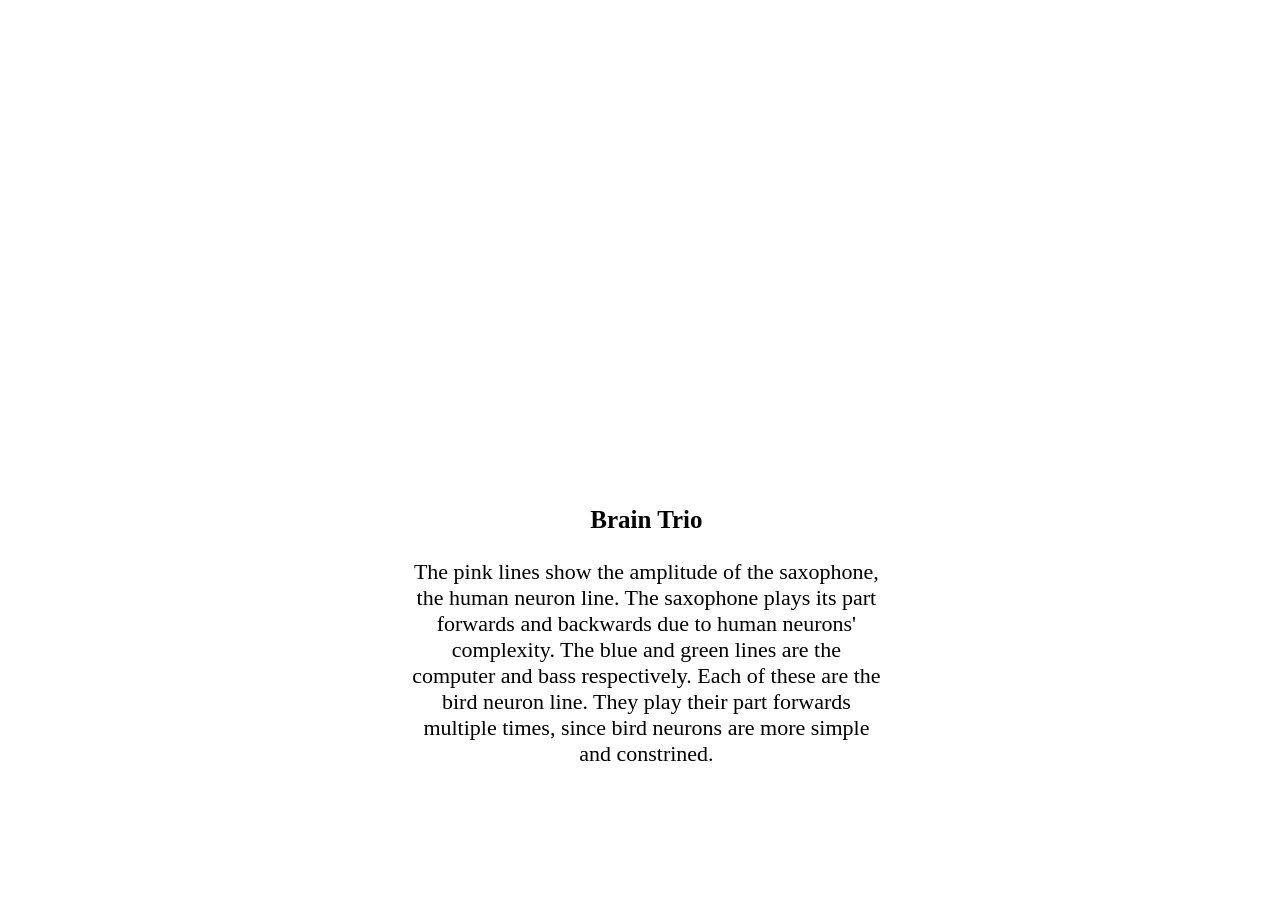
==== neuronvid.html @ 5658f309 "Add files via upload" ====
<!DOCTYPE html>
<html lang="en">
  <head>
    <meta charset="utf-8">
    <meta name="generator" content="CoffeeCup HTML Editor (www.coffeecup.com)">
    <meta name="dcterms.created" content="Sun, 18 Apr 2021 23:30:43 GMT">
    <meta name="description" content="">
    <meta name="keywords" content="">
    <title></title>
	
	<style type="text/css">
	.container{ width:200px; height:200px; background-color:black; color:white; position:fixed !important; }
  	.link-spanner{width:100%; height:100%; top:0; left: 0}
    <!--
    body {
      color:#000000;
      background-color:#FFFFFF;
	  background-image: url('vidback.png');
	  background-size: 100% auto;
	  margin: 0;
    }
	img {
      width: 100%;
      height: auto;
    }
    a  { color:#0000FF; }
    a:visited { color:#800080; }
    a:hover { color:#008000; }
    a:active { color:#FF0000; }
	
    -->
    </style>
    
    <!--[if IE]>
    <script src="http://html5shim.googlecode.com/svn/trunk/html5.js"></script>
    <![endif]-->
  </head>
  <body>
  		<a href="index/index.html" style="width:5.4%; height:90px; background-color:ffffff00; color:white; position:absolute; margin-top:3.1%; left:3.1%; display:inline-block; z-index:5;"></a>
		<a href="neuronpage/neuronpage.html" style="width:5.4%; height:90px; background-color:ffffff00; color:white; position:absolute; margin-top:3.1%; left:91.5%; display:inline-block; z-index:5;"></a>
  		<video width="45%" height="400" style="padding-left:28%; padding-top:6%" autoplay>
		<source src="neuron.mp4" type="video/mp4">
		Your browser does not support the video tag.
		</video>
		<p style="padding-left:32%; padding-right:31%; font-size:25px; font-family:'Georgia'; text-align: center;"><b>Brain Trio</b></p>
		<p style="padding-left:32%; padding-right:31%; font-size:22px; font-family:'Georgia'; text-align: center;">The pink lines show the amplitude of the saxophone, the human neuron line. The saxophone plays its part forwards and backwards due to human neurons' complexity. The blue and green lines are the computer and bass respectively. Each of these are the bird neuron line. They play their part forwards multiple times, since bird neurons are more simple and constrined.<br><br></p>
  </body>
</html>
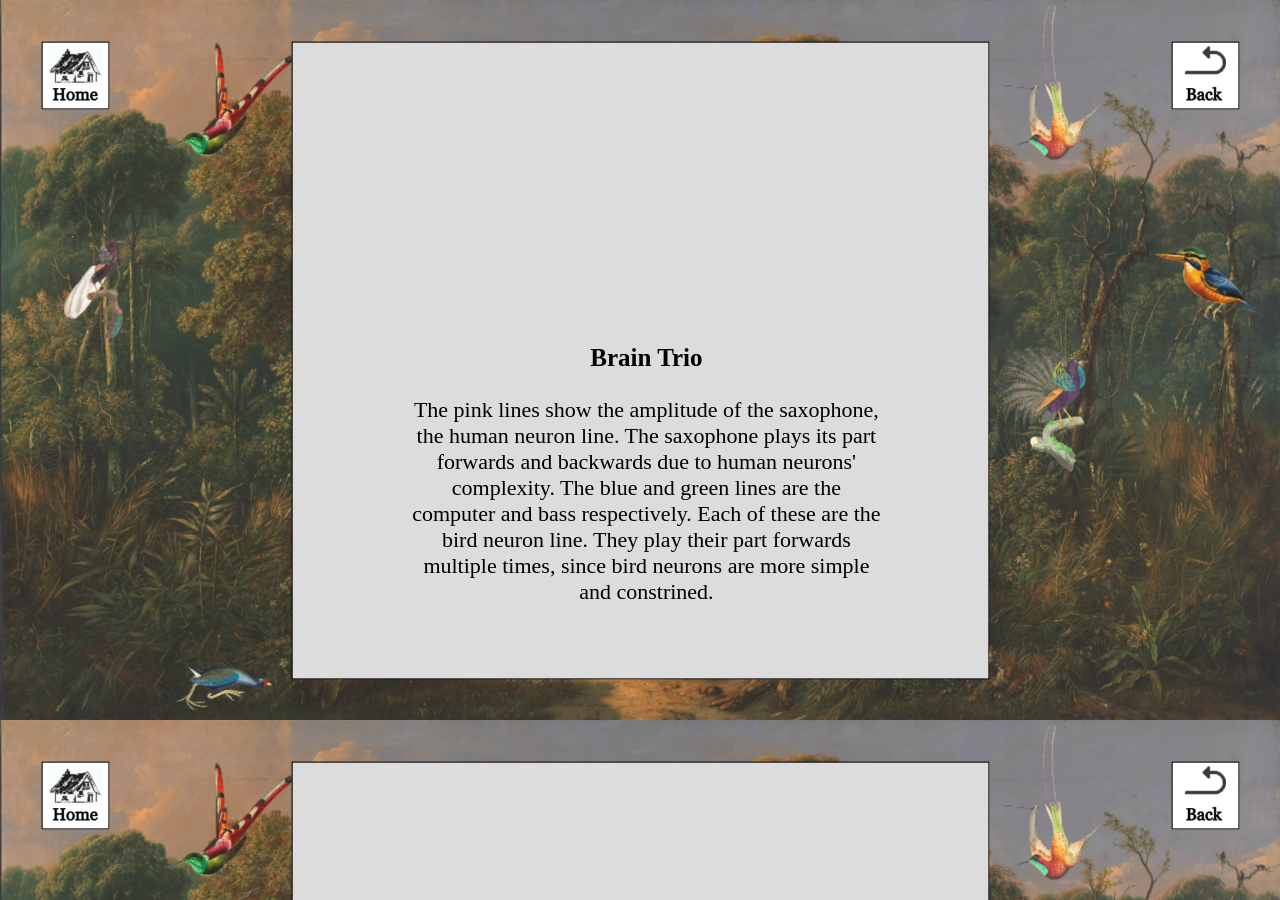
==== commit e616498c: "Update neuronvid.html" ====
--- a/neuronvid.html
+++ b/neuronvid.html
@@ -38,11 +38,8 @@
   <body>
   		<a href="index/index.html" style="width:5.4%; height:90px; background-color:ffffff00; color:white; position:absolute; margin-top:3.1%; left:3.1%; display:inline-block; z-index:5;"></a>
 		<a href="neuronpage/neuronpage.html" style="width:5.4%; height:90px; background-color:ffffff00; color:white; position:absolute; margin-top:3.1%; left:91.5%; display:inline-block; z-index:5;"></a>
-  		<video width="45%" height="400" style="padding-left:28%; padding-top:6%" autoplay>
-		<source src="neuron.mp4" type="video/mp4">
-		Your browser does not support the video tag.
-		</video>
+  		<iframe width="560" height="315" src="https://www.youtube.com/embed/3Gj5qOe0cQ0" title="YouTube video player" frameborder="0" allow="accelerometer; autoplay; clipboard-write; encrypted-media; gyroscope; picture-in-picture" allowfullscreen></iframe>
 		<p style="padding-left:32%; padding-right:31%; font-size:25px; font-family:'Georgia'; text-align: center;"><b>Brain Trio</b></p>
 		<p style="padding-left:32%; padding-right:31%; font-size:22px; font-family:'Georgia'; text-align: center;">The pink lines show the amplitude of the saxophone, the human neuron line. The saxophone plays its part forwards and backwards due to human neurons' complexity. The blue and green lines are the computer and bass respectively. Each of these are the bird neuron line. They play their part forwards multiple times, since bird neurons are more simple and constrined.<br><br></p>
   </body>
-</html>+</html>
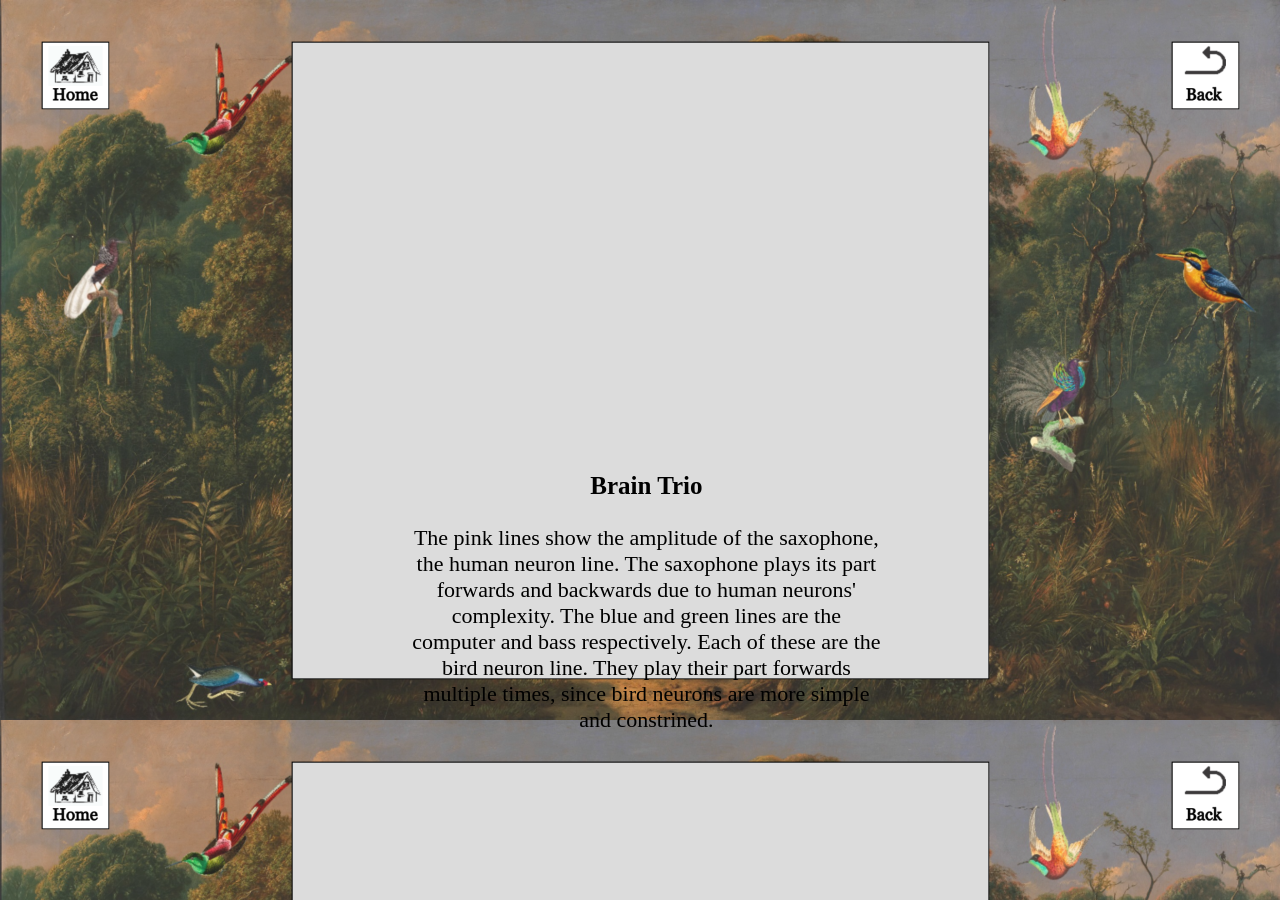
==== commit 93656275: "Update neuronvid.html" ====
--- a/neuronvid.html
+++ b/neuronvid.html
@@ -38,7 +38,7 @@
   <body>
   		<a href="index/index.html" style="width:5.4%; height:90px; background-color:ffffff00; color:white; position:absolute; margin-top:3.1%; left:3.1%; display:inline-block; z-index:5;"></a>
 		<a href="neuronpage/neuronpage.html" style="width:5.4%; height:90px; background-color:ffffff00; color:white; position:absolute; margin-top:3.1%; left:91.5%; display:inline-block; z-index:5;"></a>
-  		<iframe width="560" height="315" src="https://www.youtube.com/embed/3Gj5qOe0cQ0" title="YouTube video player" frameborder="0" allow="accelerometer; autoplay; clipboard-write; encrypted-media; gyroscope; picture-in-picture" allowfullscreen></iframe>
+  		<iframe width="560" height="315" src="https://www.youtube.com/embed/3Gj5qOe0cQ0" style="padding-left:32%; padding-top:10%" title="YouTube video player" frameborder="0" allow="accelerometer; autoplay; clipboard-write; encrypted-media; gyroscope; picture-in-picture" allowfullscreen></iframe>
 		<p style="padding-left:32%; padding-right:31%; font-size:25px; font-family:'Georgia'; text-align: center;"><b>Brain Trio</b></p>
 		<p style="padding-left:32%; padding-right:31%; font-size:22px; font-family:'Georgia'; text-align: center;">The pink lines show the amplitude of the saxophone, the human neuron line. The saxophone plays its part forwards and backwards due to human neurons' complexity. The blue and green lines are the computer and bass respectively. Each of these are the bird neuron line. They play their part forwards multiple times, since bird neurons are more simple and constrined.<br><br></p>
   </body>
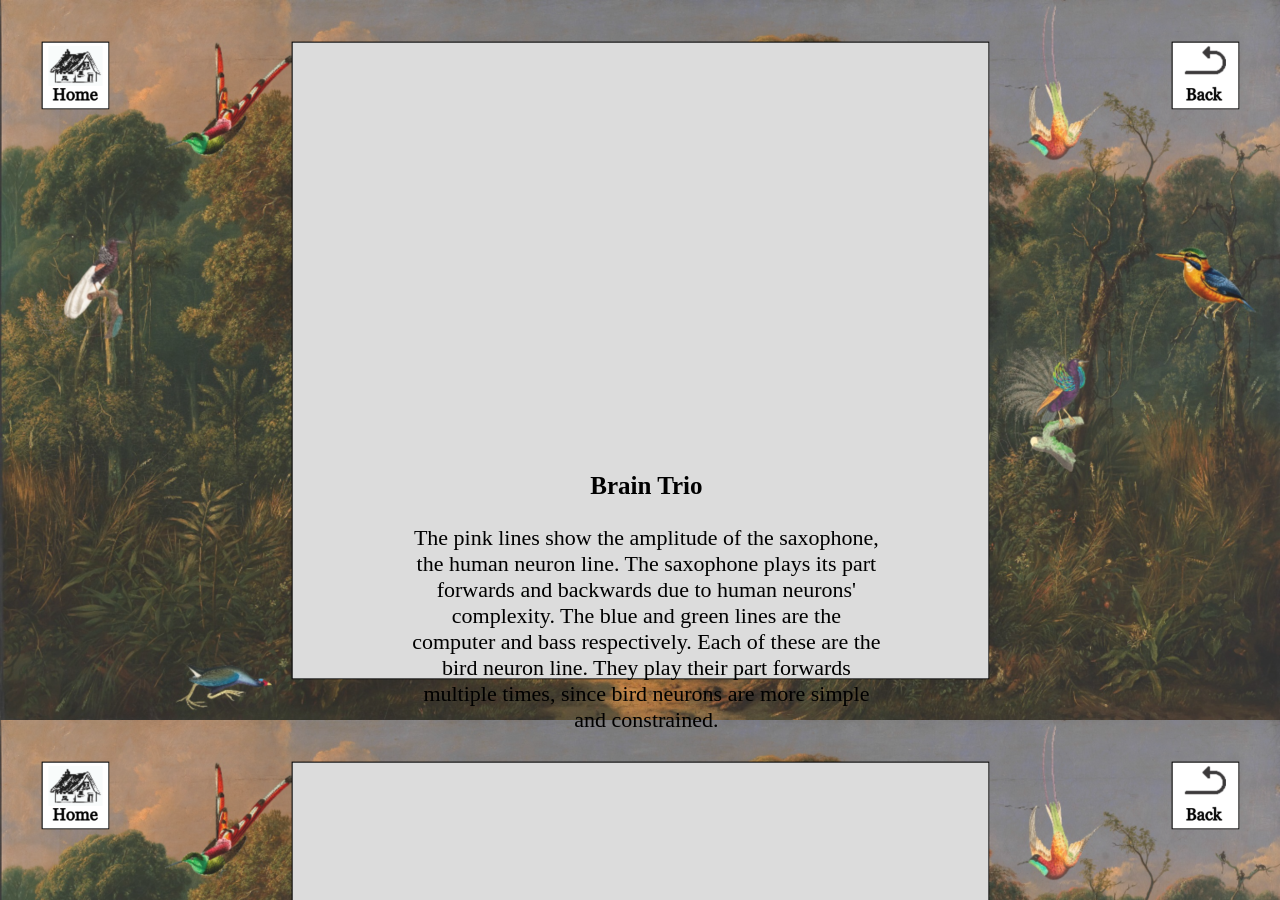
==== commit 58b41d48: "Update neuronvid.html" ====
--- a/neuronvid.html
+++ b/neuronvid.html
@@ -38,8 +38,8 @@
   <body>
   		<a href="index/index.html" style="width:5.4%; height:90px; background-color:ffffff00; color:white; position:absolute; margin-top:3.1%; left:3.1%; display:inline-block; z-index:5;"></a>
 		<a href="neuronpage/neuronpage.html" style="width:5.4%; height:90px; background-color:ffffff00; color:white; position:absolute; margin-top:3.1%; left:91.5%; display:inline-block; z-index:5;"></a>
-  		<iframe width="560" height="315" src="https://www.youtube.com/embed/3Gj5qOe0cQ0" style="padding-left:32%; padding-top:10%" title="YouTube video player" frameborder="0" allow="accelerometer; autoplay; clipboard-write; encrypted-media; gyroscope; picture-in-picture" allowfullscreen></iframe>
+  		<iframe width="560" height="315" src="https://www.youtube.com/embed/3Gj5qOe0cQ0" style="padding-left:36%; padding-top:10%" title="YouTube video player" frameborder="0" allow="accelerometer; autoplay; clipboard-write; encrypted-media; gyroscope; picture-in-picture" allowfullscreen></iframe>
 		<p style="padding-left:32%; padding-right:31%; font-size:25px; font-family:'Georgia'; text-align: center;"><b>Brain Trio</b></p>
-		<p style="padding-left:32%; padding-right:31%; font-size:22px; font-family:'Georgia'; text-align: center;">The pink lines show the amplitude of the saxophone, the human neuron line. The saxophone plays its part forwards and backwards due to human neurons' complexity. The blue and green lines are the computer and bass respectively. Each of these are the bird neuron line. They play their part forwards multiple times, since bird neurons are more simple and constrined.<br><br></p>
+		<p style="padding-left:32%; padding-right:31%; font-size:22px; font-family:'Georgia'; text-align: center;">The pink lines show the amplitude of the saxophone, the human neuron line. The saxophone plays its part forwards and backwards due to human neurons' complexity. The blue and green lines are the computer and bass respectively. Each of these are the bird neuron line. They play their part forwards multiple times, since bird neurons are more simple and constrained.<br><br></p>
   </body>
 </html>
